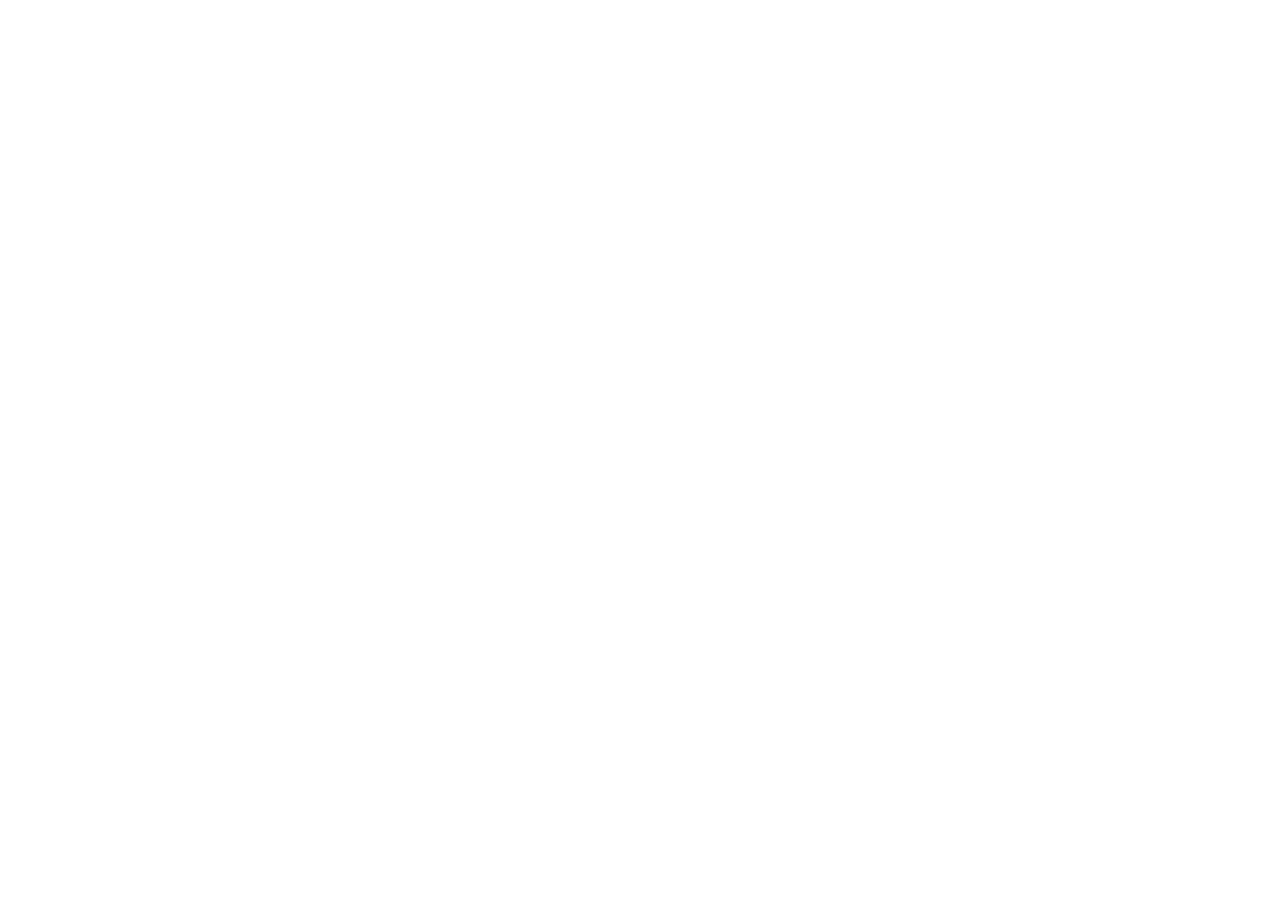
==== contact.html @ 8c0b7584 "contact information added" ====
<!DOCTYPE html>
<html lang="en">
<head>
    <meta charset="UTF-8">
    <meta name="viewport" content="width=device-width, initial-scale=1.0">
    <title>Document</title>
</head>
<body>
   <header>

   </header> 
   <main>

   </main>
   
   <footer>

   </footer>
</body>
</html>
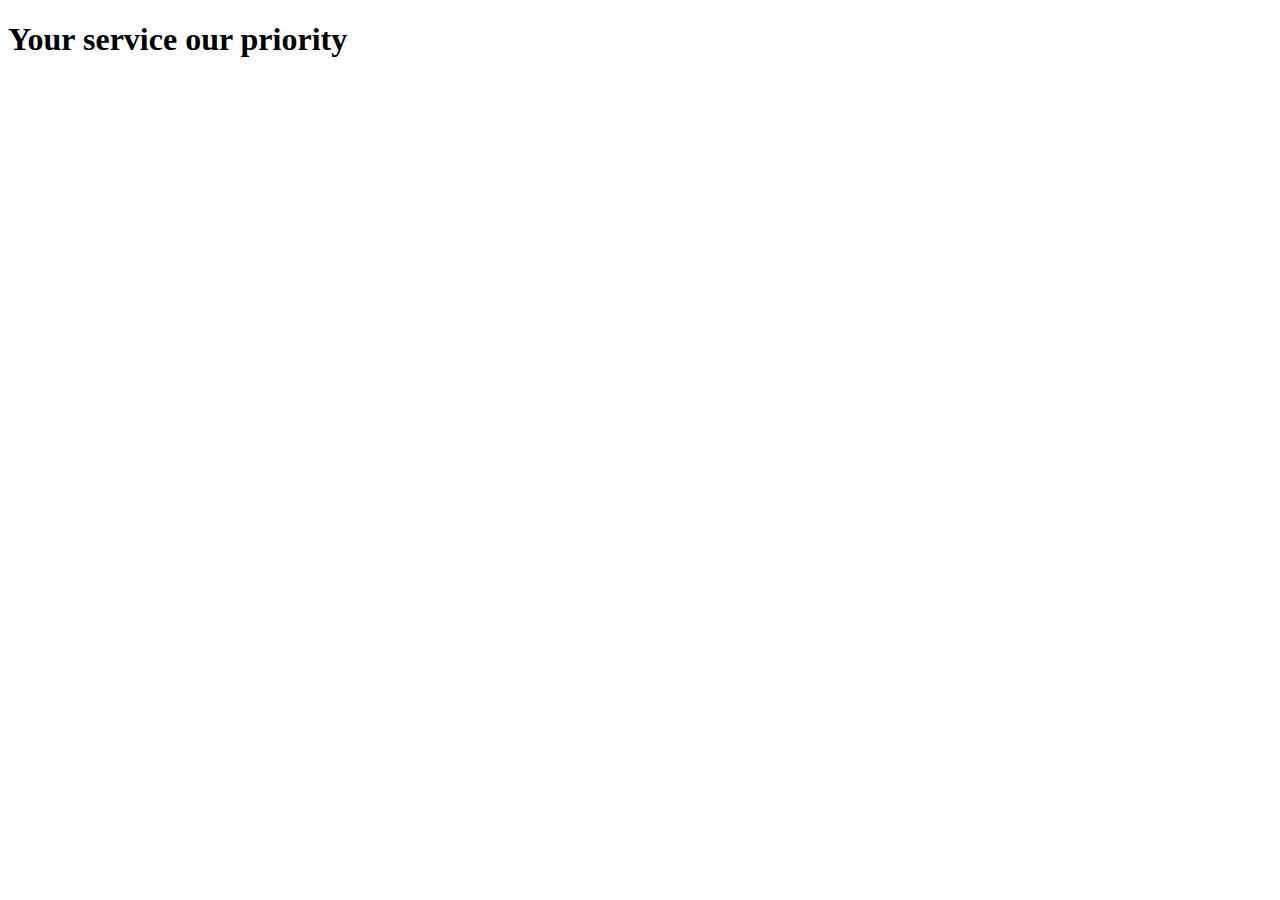
==== commit c382a422: "heading added" ====
--- a/contact.html
+++ b/contact.html
@@ -10,9 +10,12 @@
 
    </header> 
    <main>
+    <h1>
+    Your service our priority
+    </h1>
 
    </main>
-   
+
    <footer>
 
    </footer>
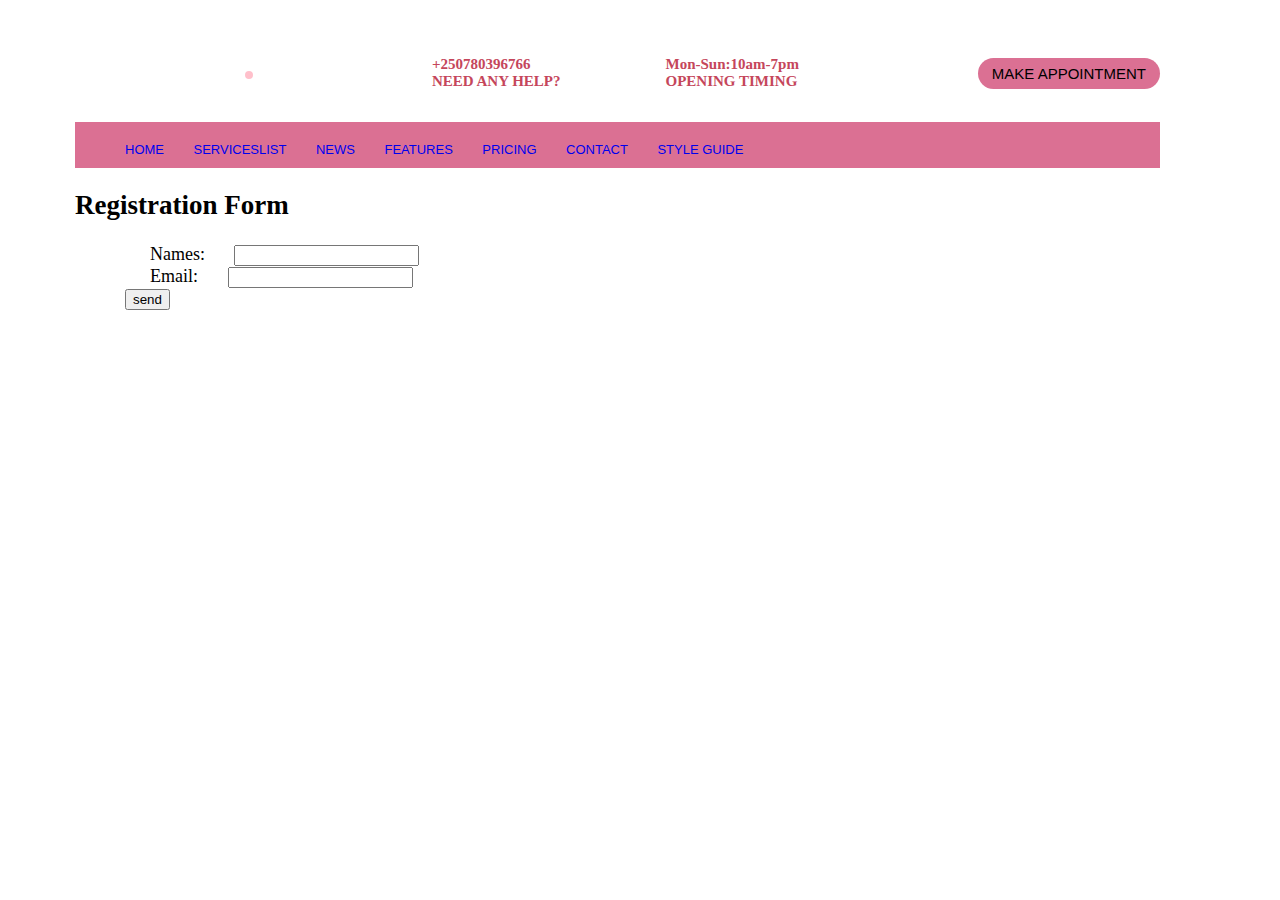
==== commit c9ed8bbe: "contact information added" ====
--- a/contact.html
+++ b/contact.html
@@ -4,16 +4,61 @@
     <meta charset="UTF-8">
     <meta name="viewport" content="width=device-width, initial-scale=1.0">
     <title>Document</title>
+    <link rel="stylesheet" href="./style.css">
 </head>
 <body>
    <header>
-
-   </header> 
+<div class="upperhd">
+<div class="logo"><img src="./center.png" alt=""></div>
+       
+<div class="hdcontacts">
+           
+<div>
+<p class="bicontact">+250780396766</p>
+<p class="smcontact">NEED ANY HELP?</p>
+</div>
+<div>
+<p class="bicontact">Mon-Sun:10am-7pm</p>
+<p class="smcontact">OPENING TIMING</p>
+</div>
+</div>
+<div>
+<button class="hbutton">MAKE APPOINTMENT</button>
+</div>
+</div>
+   
+<div class="menu">
+   <nav>
+       <a href="#index.html">Home</a>
+       <a href="#serviceslist">Serviceslist</a>
+       <a href="#news">News</a>
+       <a href="#features">features</a>
+       <a href="#pricing">pricing</a>
+       <a href="contact.html">contact</a>
+       <a href="#styleguide">style guide</a>
+   </nav>
+    </div>
+   </header>
+   <body>
+    <div class="container">
+      <h2>Registration Form</h2>
    <main>
-    <h1>
-    Your service our priority
-    </h1>
-
+    <form id="registrationForm">
+        <div class="form-group">
+          <label for="username">Names:</label>
+          <input type="text" id="username" name="username" required>
+        </div>
+        <div class="form-group">
+          <label for="email">Email:</label>
+          <input type="email" id="email" name="email" required>
+        </div>
+        
+        
+        <button type="submit">send</button>
+      </form>
+      <div id="message"></div>
+    </div>
+    <script src="./script.js"></script>
    </main>
 
    <footer>
--- a/style.css
+++ b/style.css
@@ -0,0 +1,216 @@
+
+ *{
+     /* border: red solid 1px;  */
+    margin-left: 25px;
+} 
+
+
+body {
+    padding: 0px;
+    margin: 0px;
+    font-family: 'Times New Roman', Times, serif;
+    font-size: 18px; 
+}
+
+.upperhd {
+    /* background-color: #3e3939; */
+    /* background-color: rgb(210, 220, 240); */
+    height: 130px;
+    display: flex;
+    justify-content: space-between;
+    align-items: center;
+    padding: 8px 120px;
+}
+
+.logo > img{
+    height: 40px;
+    border-radius: 50%;
+border: 4px solid pink;
+}
+
+.hdcontacts  p {
+    padding: 0px;
+    margin: 0px;
+    font-size:15px;
+    font-weight: bold;
+    color: rgb(197, 70, 91);
+} 
+
+.hdcontacts {
+    display: flex;
+    gap: 80px;
+}
+
+
+.hbutton {
+    cursor: pointer;
+    background-color:palevioletred;
+    border-radius: 19px;
+    font-size: 15px;
+    padding: 7px 14px;
+    border: none;
+    text-align: center;
+    
+}
+.menu
+{
+    
+     
+    background-color: palevioletred;
+    width: 1085px;
+    height: 30px;
+    padding-top: 1rem; 
+    margin-top: -1.5rem;
+    /* overlapping content */
+}
+.menu a{
+    text-decoration: none;
+    font-size:13px;
+    font-family: Arial, Helvetica, sans-serif;
+    text-transform: uppercase;
+}
+.main
+{
+    display:flex;
+
+}
+.bpar >h1
+{
+    font-size:30px;
+    color:palevioletred ;
+}
+.bpar >h2{
+    color:palevioletred ;
+}
+.bpar
+{
+    margin-top: 3rem;
+}
+.bpar >p{
+    font-size:17px;
+     font-family: "Montserrat", sans-serif;
+}
+.bimg >img
+{
+     width: 400px; 
+    margin-right: 30px;
+}
+.button{
+    cursor: pointer;
+    background-color:palevioletred;
+    border-radius: 19px;
+    font-size: 15px;
+    padding: 7px 14px;
+    border: none;
+    text-align: center;
+}
+.bbutton
+{
+    padding-left: 8rem;
+}
+.bp p{
+    /* text-align: center; */
+    font-size: 17px;
+    font-family: "Montserrat", sans-serif;
+    margin-left: 280px;
+}
+.head h3
+{
+    text-align: center;
+    color:palevioletred ;
+    margin-top: 50px;  
+}
+.icon
+{
+color:palevioletred ;
+font-size: 60px;
+margin-left:270px ;
+
+
+}
+.service
+{
+    margin-top: 1px;
+ margin-left:200px ; 
+width: 200px;
+height: 150px;
+text-align: center; 
+border:  2px solid pink;
+border-radius: 1rem;
+
+}
+.bride
+{
+background-color: pink;
+width: 300px; 
+height: 200px;
+border-radius: 10px;
+padding-left: 10px;
+margin-top: 20px;
+padding-top:1.5rem ;
+}
+.bride>h5
+{
+   font-weight: bolder; 
+   margin-top:-0.1rem;
+}
+.bride>i{
+    padding-left: 20px;
+}
+.course
+{
+  background-color: pink; 
+  width: 300px; 
+  height: 200px;
+  border-radius: 10px;
+  padding-left: 10px;
+ margin-top: 20px;
+ padding-top:1.5rem ;
+}
+.course >h5
+{
+    font-weight: bolder; 
+    margin-top:-0.1rem;
+
+}
+.course >i{
+    padding-left: 20px;
+
+}
+.all
+{
+  background-color: pink;  
+  width: 250px;
+  height: 250px;
+  border-radius: 50%;
+  /* padding-top: 1.5rem; */
+  margin-right: 40px;
+  padding-left: 30px;
+  margin-top: 20px;
+
+}
+.all>h2{
+    font-weight: bolder; 
+    margin-bottom: 2.5rem;
+}
+.about
+{
+text-align: center;
+color:palevioletred ;
+text-transform: uppercase;
+font-size: small;
+}
+hr{
+    border: none;
+    height: 3px;
+    background-color:palevioletred ;
+}
+.face
+{
+    color: pink;
+    font-size: large;
+}
+.footer
+{
+    background-color: transparent ;
+}